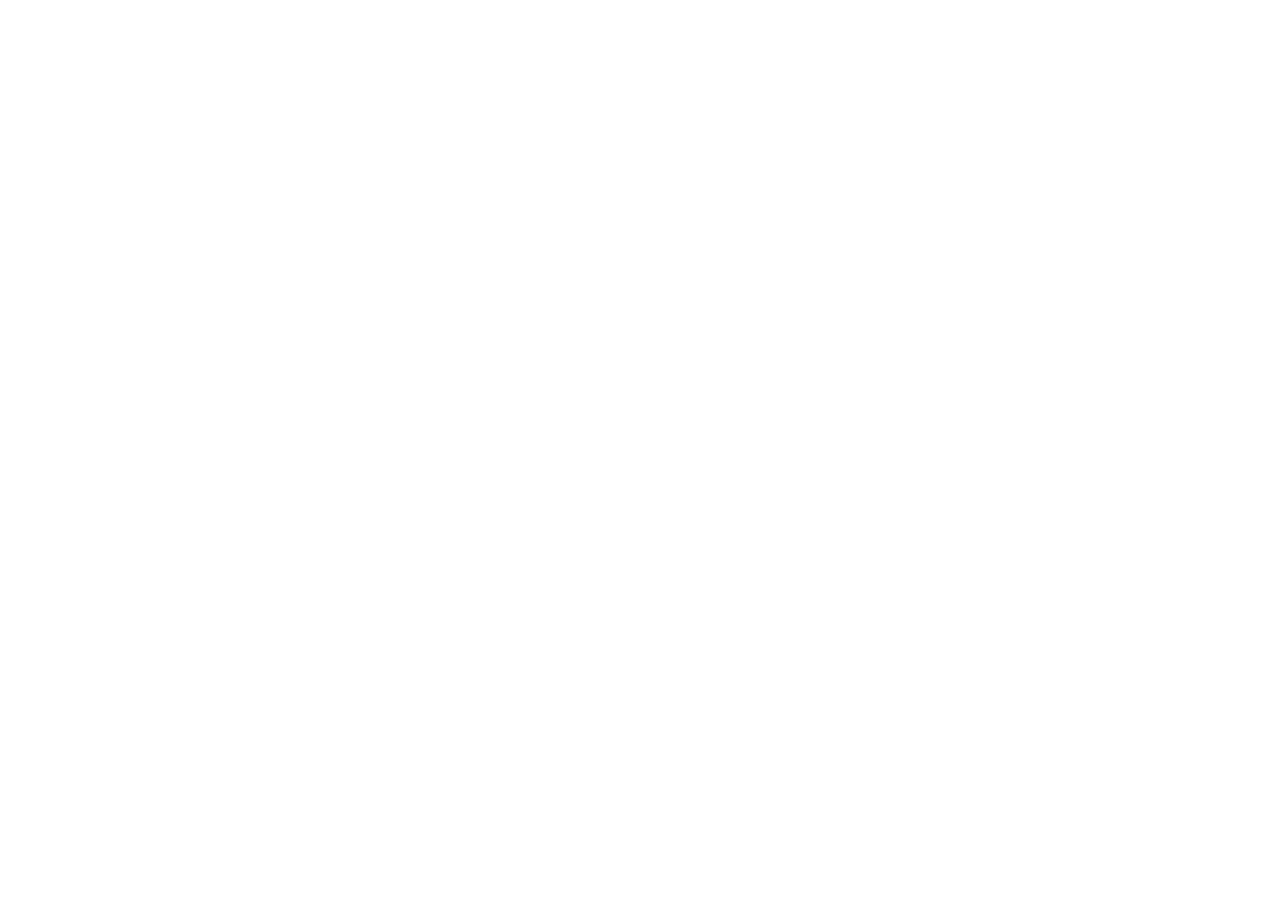
==== parte1/index.html @ 583583aa "Agrega la estructura base de la parte 1" ====
<!DOCTYPE html>
<html lang="es">

<head>
    <meta charset="UTF-8">
    <meta name="viewport" content="width=device-width, initial-scale=1">
    <title>Floristería Pétalos</title>
    <link rel="stylesheet" href="estilos.css">
</head>

<body>

</body>

</html>
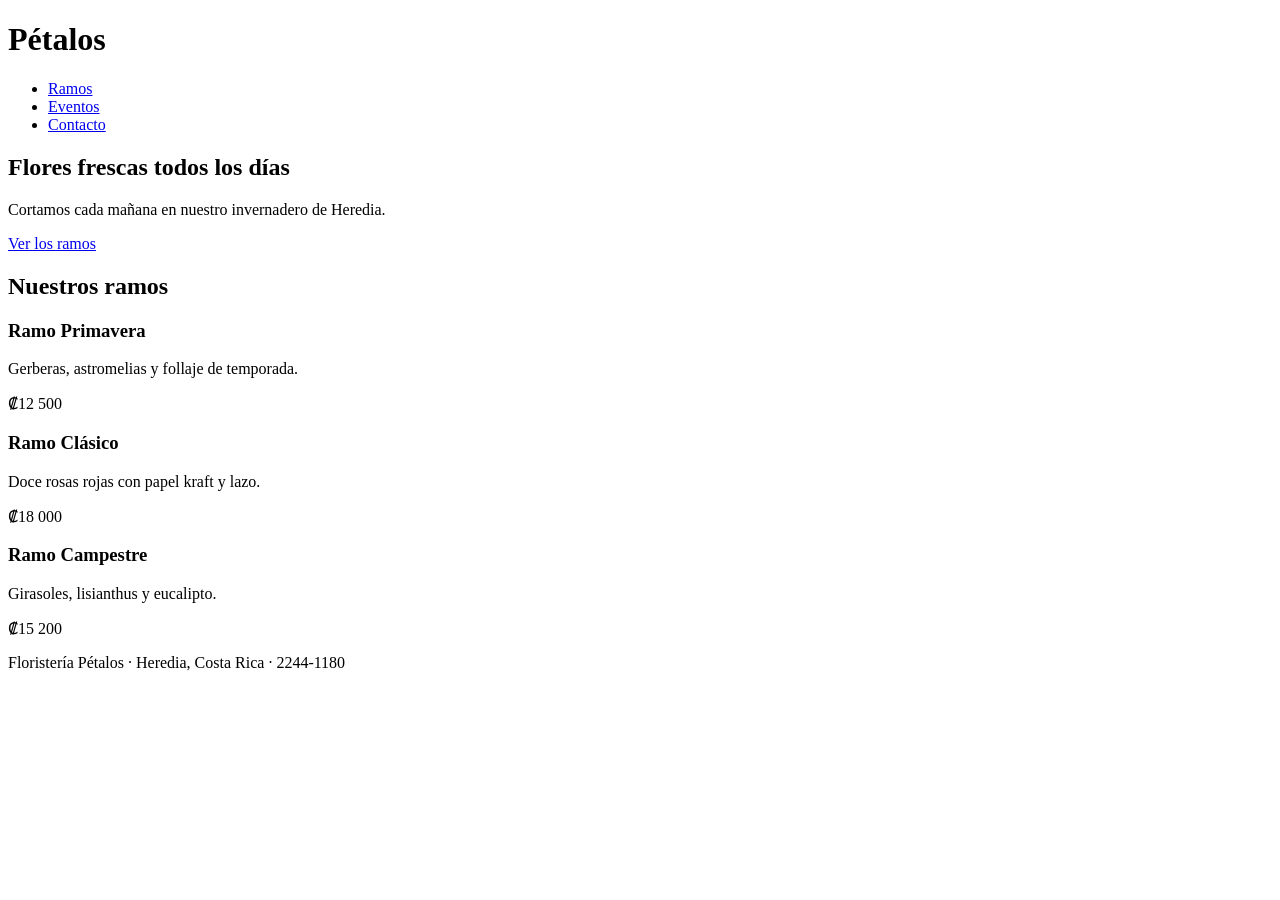
==== commit 4f2cd85c: "Agrega la estructura HTML completa de la pagina" ====
--- a/parte1/index.html
+++ b/parte1/index.html
@@ -10,6 +10,69 @@
 
 <body>
 
+    <header class="barra">
+        <div class="contenedor">
+            <h1 class="marca">Pétalos</h1>
+
+            <nav>
+                <ul class="menu">
+                    <li><a href="#ramos">Ramos</a></li>
+                    <li><a href="#">Eventos</a></li>
+                    <li><a href="#">Contacto</a></li>
+                </ul>
+            </nav>
+        </div>
+    </header>
+
+    <section class="portada">
+        <div class="contenedor">
+            <h2>Flores frescas todos los días</h2>
+
+            <p>
+                Cortamos cada mañana en nuestro invernadero de Heredia.
+            </p>
+
+            <a class="boton" href="#ramos">Ver los ramos</a>
+        </div>
+    </section>
+
+    <main>
+        <section id="ramos" class="ramos">
+            <div class="contenedor">
+
+                <h2>Nuestros ramos</h2>
+
+                <div class="grilla">
+
+                    <article class="tarjeta">
+                        <h3>Ramo Primavera</h3>
+                        <p>Gerberas, astromelias y follaje de temporada.</p>
+                        <p class="precio">₡12 500</p>
+                    </article>
+
+                    <article class="tarjeta">
+                        <h3>Ramo Clásico</h3>
+                        <p>Doce rosas rojas con papel kraft y lazo.</p>
+                        <p class="precio">₡18 000</p>
+                    </article>
+
+                    <article class="tarjeta">
+                        <h3>Ramo Campestre</h3>
+                        <p>Girasoles, lisianthus y eucalipto.</p>
+                        <p class="precio">₡15 200</p>
+                    </article>
+
+                </div>
+            </div>
+        </section>
+    </main>
+
+    <footer class="pie">
+        <div class="contenedor">
+            <p>Floristería Pétalos · Heredia, Costa Rica · 2244-1180</p>
+        </div>
+    </footer>
+
 </body>
 
 </html>
